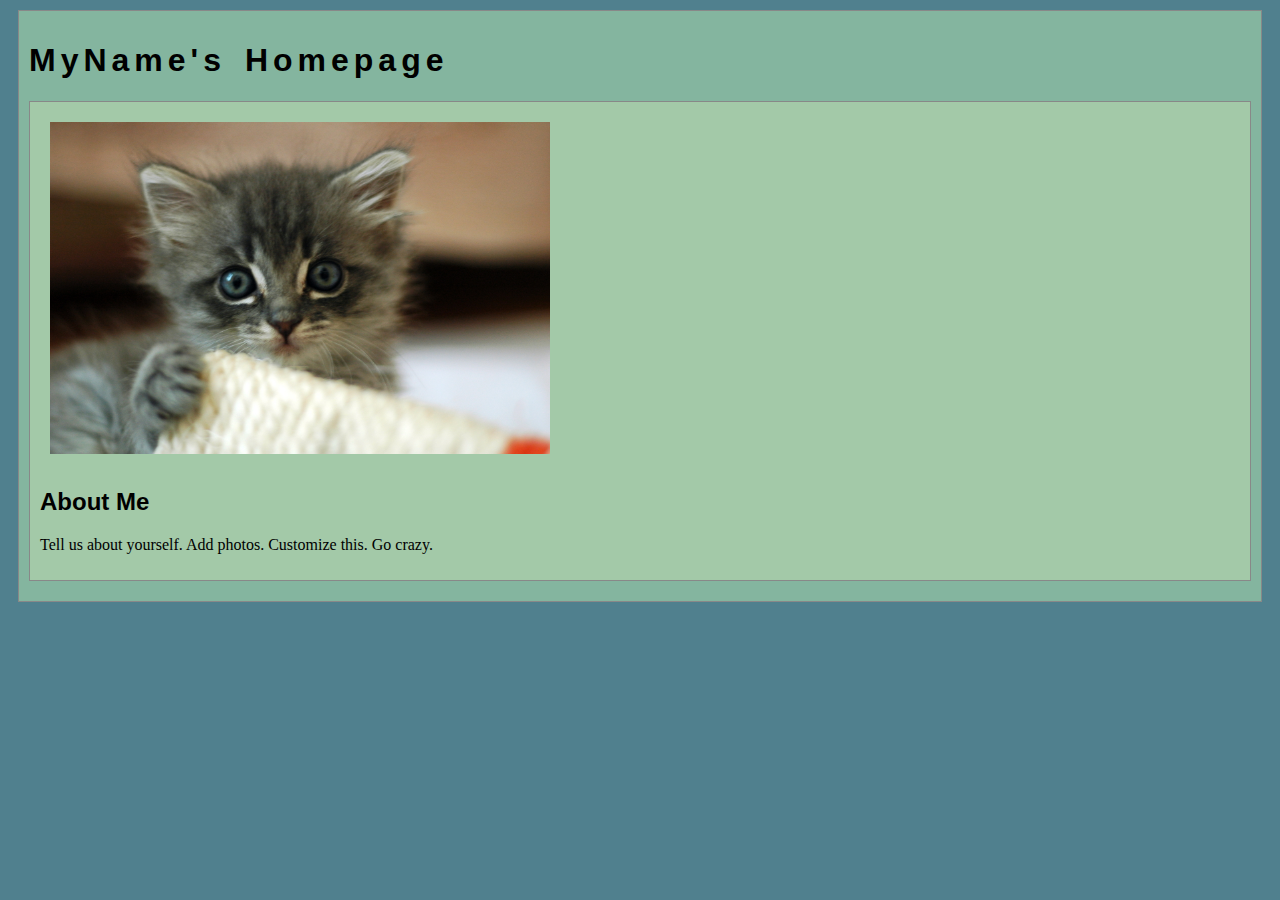
==== index.html @ 892d49fe "Initial commit" ====
<!DOCTYPE html>
<html>
<head>
	<!-- This title is used for tabs and bookmarks -->
	<title>MyName's Homepage</title>

	<!-- Use UTF character set, a good idea with any webpage -->
	<meta charset="UTF-8" />
	<!-- Set viewport so page remains consistently scaled w narrow devices -->
	<meta name="viewport" content="width=device-width, initial-scale=1.0" />

	<!-- Include a sitewide CSS file for consistent styling across the site -->
	<link rel="stylesheet" type="text/css" href="css/site.css">
	<!-- Lab-specifc CSS file for any special styling of this particular page -->
	<link rel="stylesheet" type="text/css" href="css/homepage.css">
	<!-- Link to javascript file - DEFER waits until all elements are rendered -->

	<!-- <script type="text/javascript" src="./js/lab.js" DEFER></script> -->
</head>
<body>
	<!-- Style this page by changing the CSS in ../css/site.css or css/lab.css -->
	<main id="content">
		<section>
			<h1>MyName's Homepage</h1>
			<div class="minor-section">
					<!-- Note that all filenames use lowercase and no spaces -->
					<img class="cat-photo" src="./img/cute-grey-kitten.jpg">
					<h2>About Me</h2>
					<p>Tell us about yourself. Add photos. Customize this. Go crazy.</p>
			</div>

		</section>
		<nav id="links">
			<!-- Put links to labs here. -->
		</nav>
	</main>
</body>
</html>
---- css/site.css ----
/* we can use a single css file to style all the files in our wwebsite */

/* you can pick your own background colors, text colors, and fonts */

/* we can select an html element tag, in this case "body" will apply to the whole document */
body {
  background-color: #50808E;
}

/* we can have rules apply to multiple elements at the same time with commas */
h1,h2,h3 {
  font-family: sans-serif;
}

/* and we can have rules that overlap other rules, both take effect */
h1 {
  letter-spacing: 5px;
  word-spacing: 5px;
  font-size: 200%;
}

/* the hashtag in a CSS selector selects an element by id, e.g., id="content" */
#content {
  margin: 10px;
  padding: 10px;
  border: solid 1px #888;
  background-color: #84B59F;
}

/* the period in a CSS selector selects an element by class, e.g., class="minor-section" */
.minor-section {
  padding: 10px;
  margin-bottom: 10px;
  border: solid 1px #888;
  background-color: #A3C9A8;
}
---- css/homepage.css ----
/* this css file will only style the homepage of our site */

.cat-photo {
  margin: 10px;
  max-width: 500px;
}
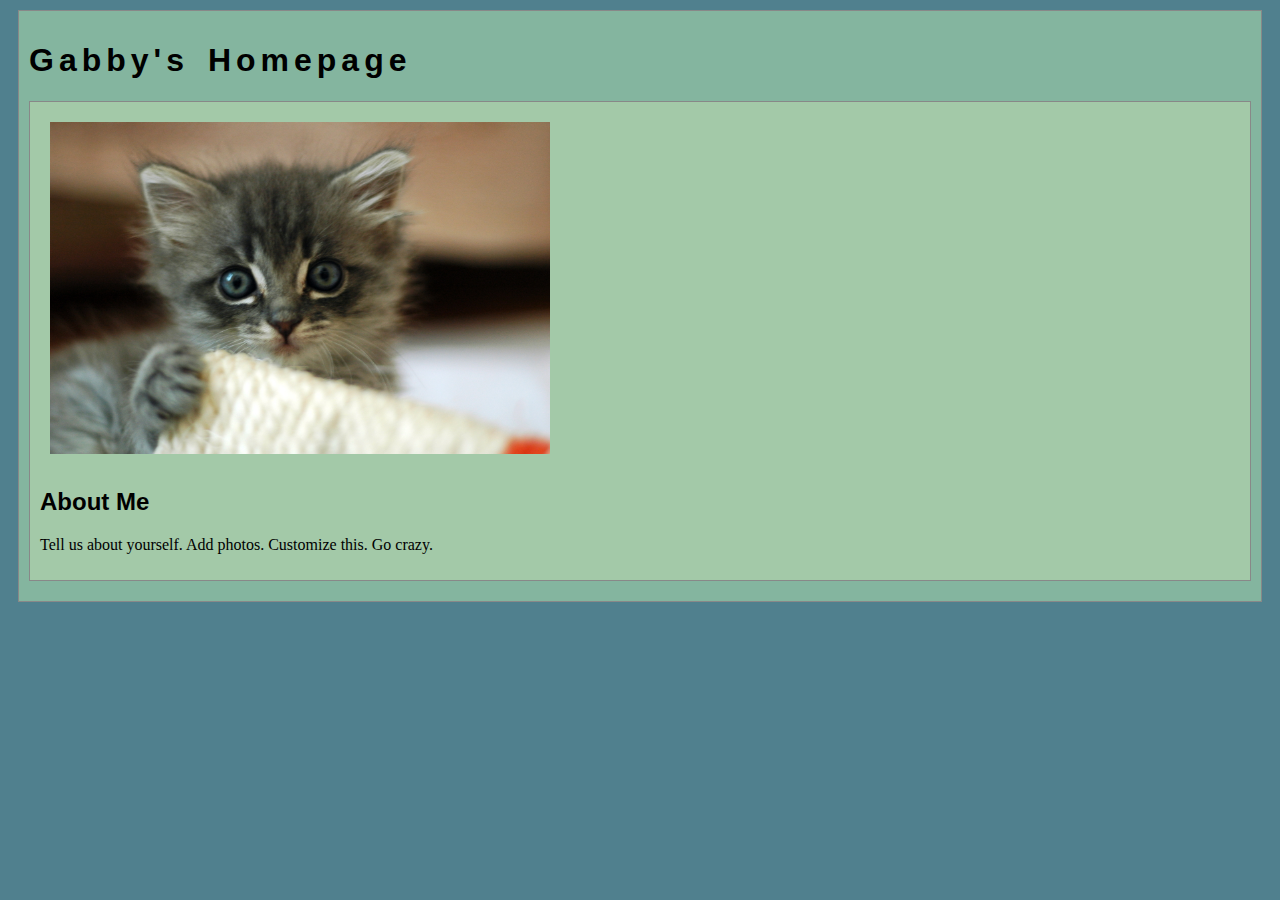
==== commit c3b4a4e0: "changed name on homepage" ====
--- a/index.html
+++ b/index.html
@@ -21,7 +21,7 @@
 	<!-- Style this page by changing the CSS in ../css/site.css or css/lab.css -->
 	<main id="content">
 		<section>
-			<h1>MyName's Homepage</h1>
+			<h1>Gabby's Homepage</h1>
 			<div class="minor-section">
 					<!-- Note that all filenames use lowercase and no spaces -->
 					<img class="cat-photo" src="./img/cute-grey-kitten.jpg">
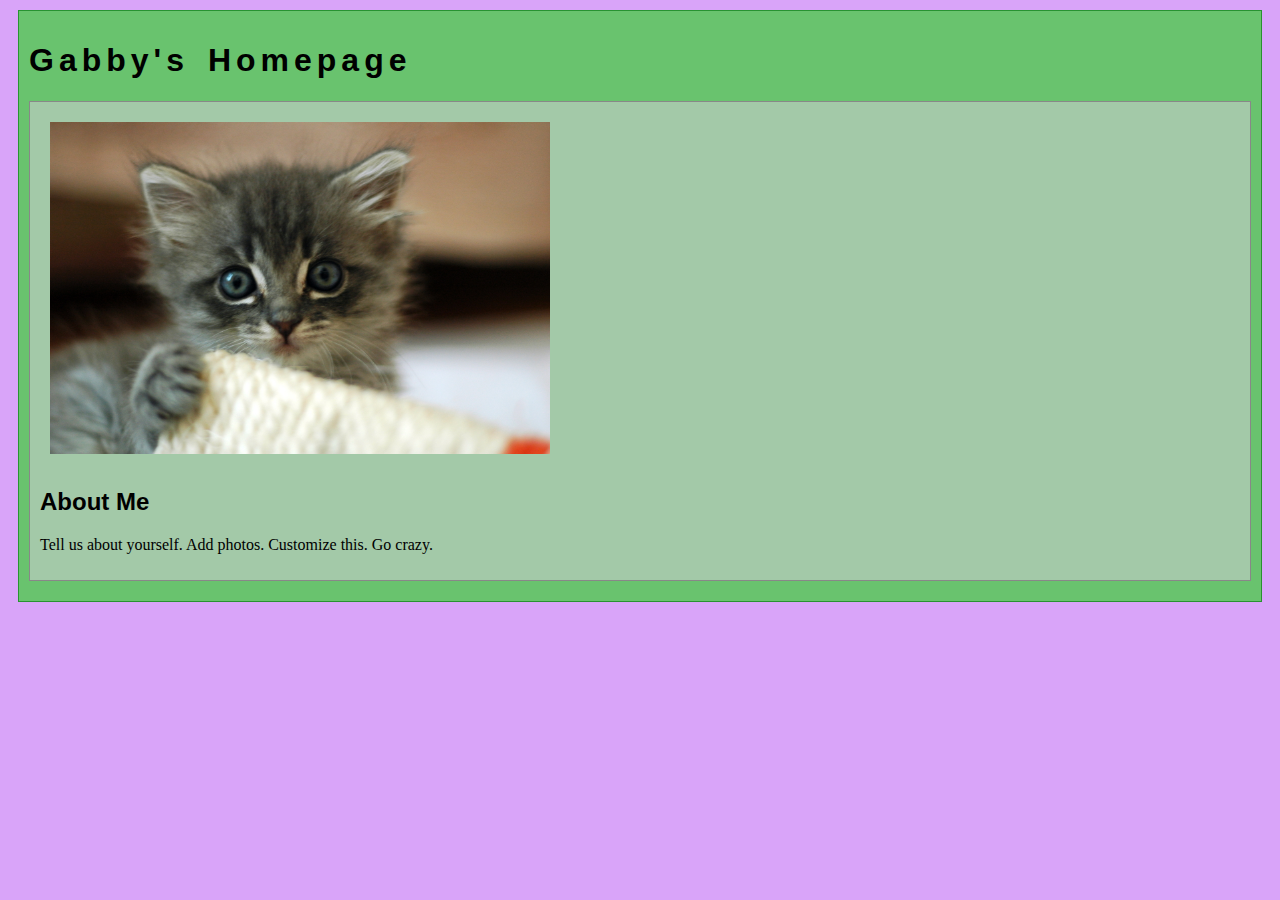
==== commit 585f36fe: "homepage name update" ====
--- a/index.html
+++ b/index.html
@@ -2,7 +2,7 @@
 <html>
 <head>
 	<!-- This title is used for tabs and bookmarks -->
-	<title>MyName's Homepage</title>
+	<title>Gabby's Spectacular Homepage</title>
 
 	<!-- Use UTF character set, a good idea with any webpage -->
 	<meta charset="UTF-8" />
--- a/css/site.css
+++ b/css/site.css
@@ -4,7 +4,7 @@
 
 /* we can select an html element tag, in this case "body" will apply to the whole document */
 body {
-  background-color: #50808E;
+  background-color: #d9a4f9;
 }
 
 /* we can have rules apply to multiple elements at the same time with commas */
@@ -23,8 +23,8 @@
 #content {
   margin: 10px;
   padding: 10px;
-  border: solid 1px #888;
-  background-color: #84B59F;
+  border: solid 1px #289232;
+  background-color: #69c36e;
 }
 
 /* the period in a CSS selector selects an element by class, e.g., class="minor-section" */
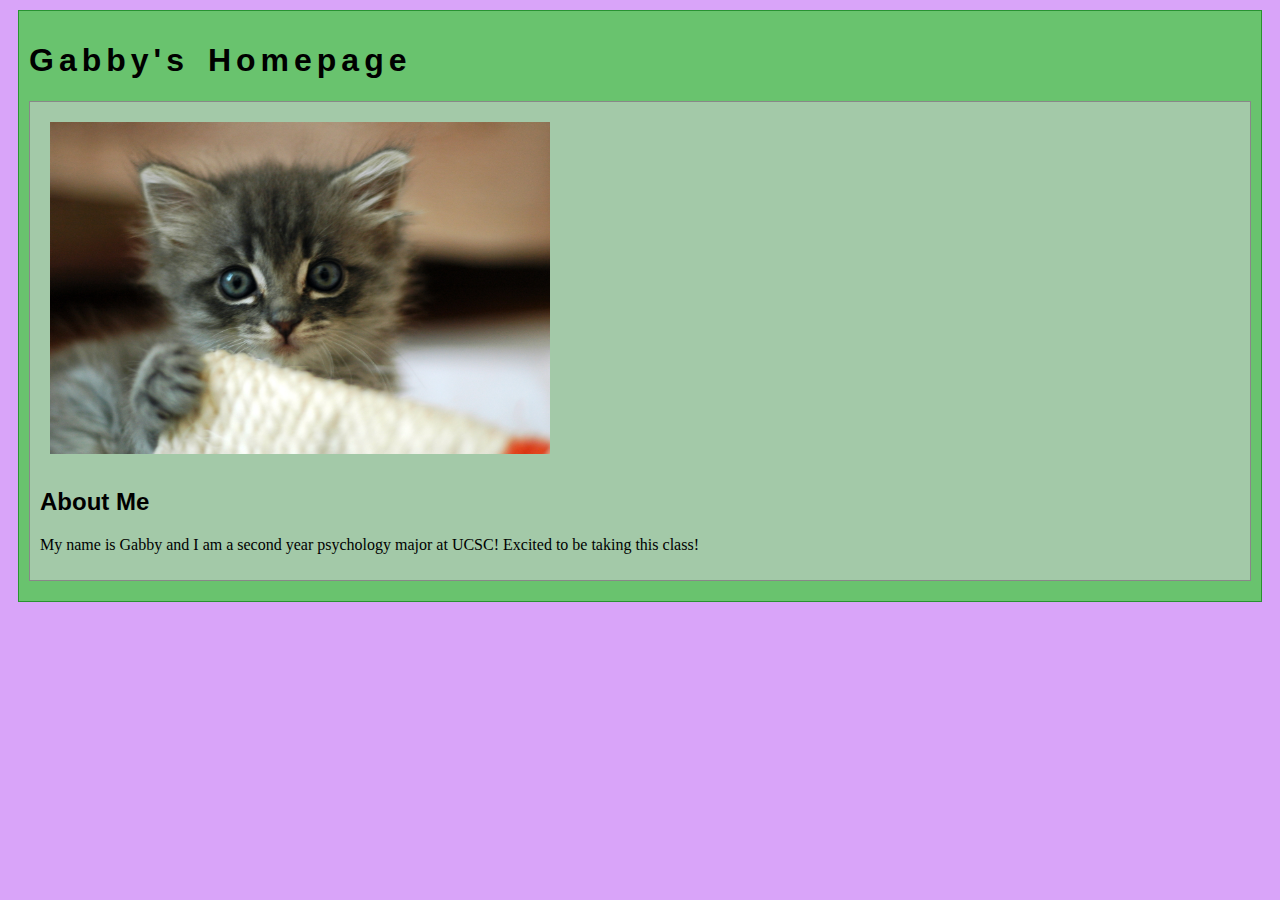
==== commit a1865c96: "about yourself changed" ====
--- a/index.html
+++ b/index.html
@@ -26,7 +26,7 @@
 					<!-- Note that all filenames use lowercase and no spaces -->
 					<img class="cat-photo" src="./img/cute-grey-kitten.jpg">
 					<h2>About Me</h2>
-					<p>Tell us about yourself. Add photos. Customize this. Go crazy.</p>
+					<p>My name is Gabby and I am a second year psychology major at UCSC! Excited to be taking this class!</p>
 			</div>
 
 		</section>
